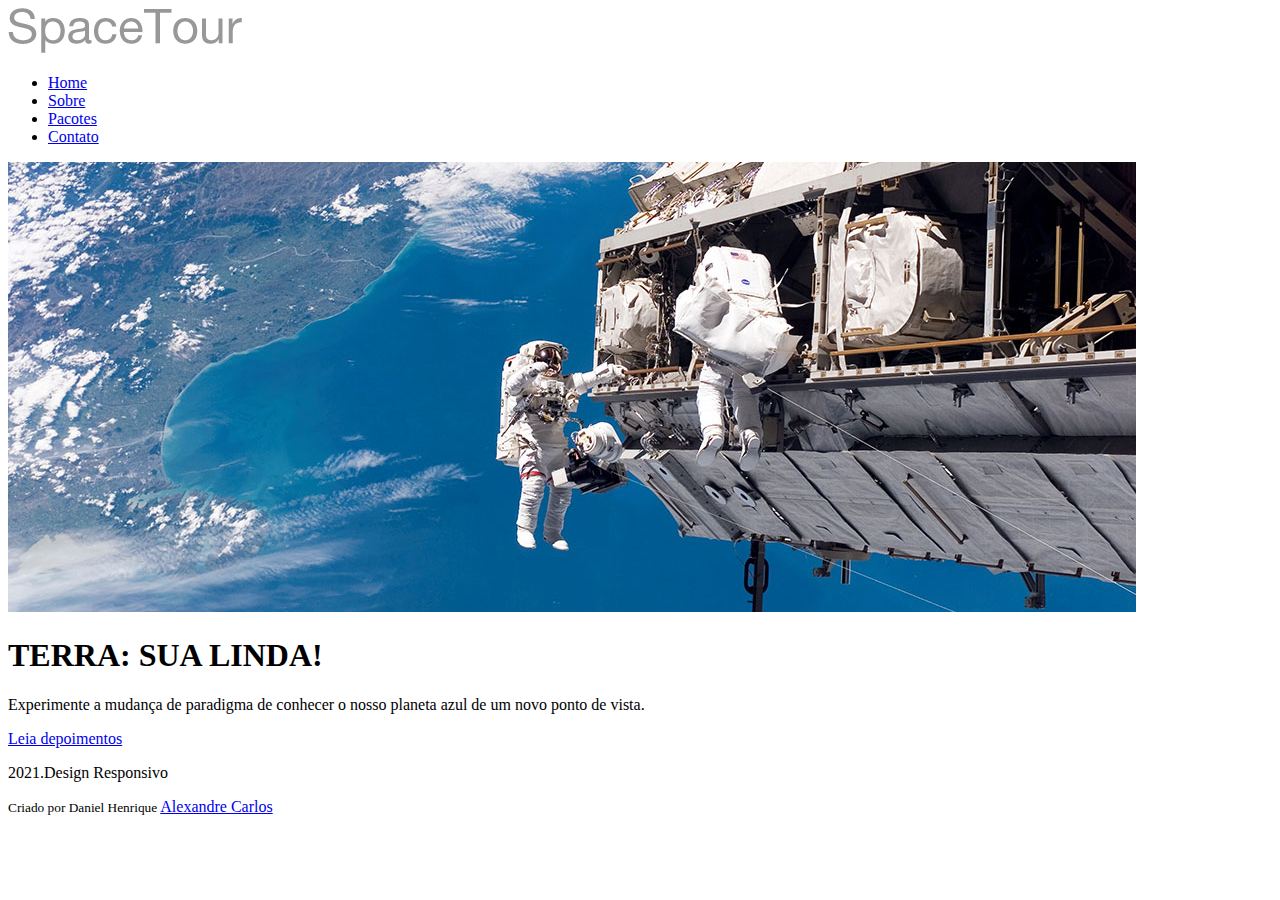
==== index.html @ c6913a9b "Add o conteúdo ao index.html" ====
<!DOCTYPE html>
<html lang="en">
    <head>
        <meta charset="UTF-8">
        <meta http-equiv="X-UA-Compatible" content="IE=edge">
        <meta name="viewport" content="width=device-width, initial-scale=1.0">
        <link rel="stylesheet" href="./css/estilo.css">
        <script src="./js/jquery-3.2.1.min.js" defer></script>
        <title>SPACETUR</title>
    </head>
    <body>
        <div class="container"></div>
            <header class="cabecalho">
                <div class="logo">
                    <img src="./img/logo-spacetours.png" alt="logo">
                </div>
                <div class="menu">
                    <nav>
                        <ul>
                            <li><a href="#">Home</a></li>
                            <li><a href="#">Sobre</a></li>
                            <li><a href="#">Pacotes</a></li>
                            <li><a href="#">Contato</a></li>
                        </ul>
                    </nav>
                </div>
            </header>

            <section class="banner">
                <img src="./img/banner.jpg" alt="">
                <div class="box">                    
                    <h1>TERRA: SUA LINDA!</h1>
                    <P>Experimente a mudança de paradigma de conhecer o nosso planeta azul de um novo ponto de vista.</P>
                    <a href="#">Leia depoimentos</a>
                </div>
            </section>

            <footer class="rodape">
                <p>2021.Design Responsivo</p>
                <small>Criado por Daniel Henrique</small>
                <a href="#">Alexandre Carlos</a>
            </footer>
        </div>
    </body>
</html>
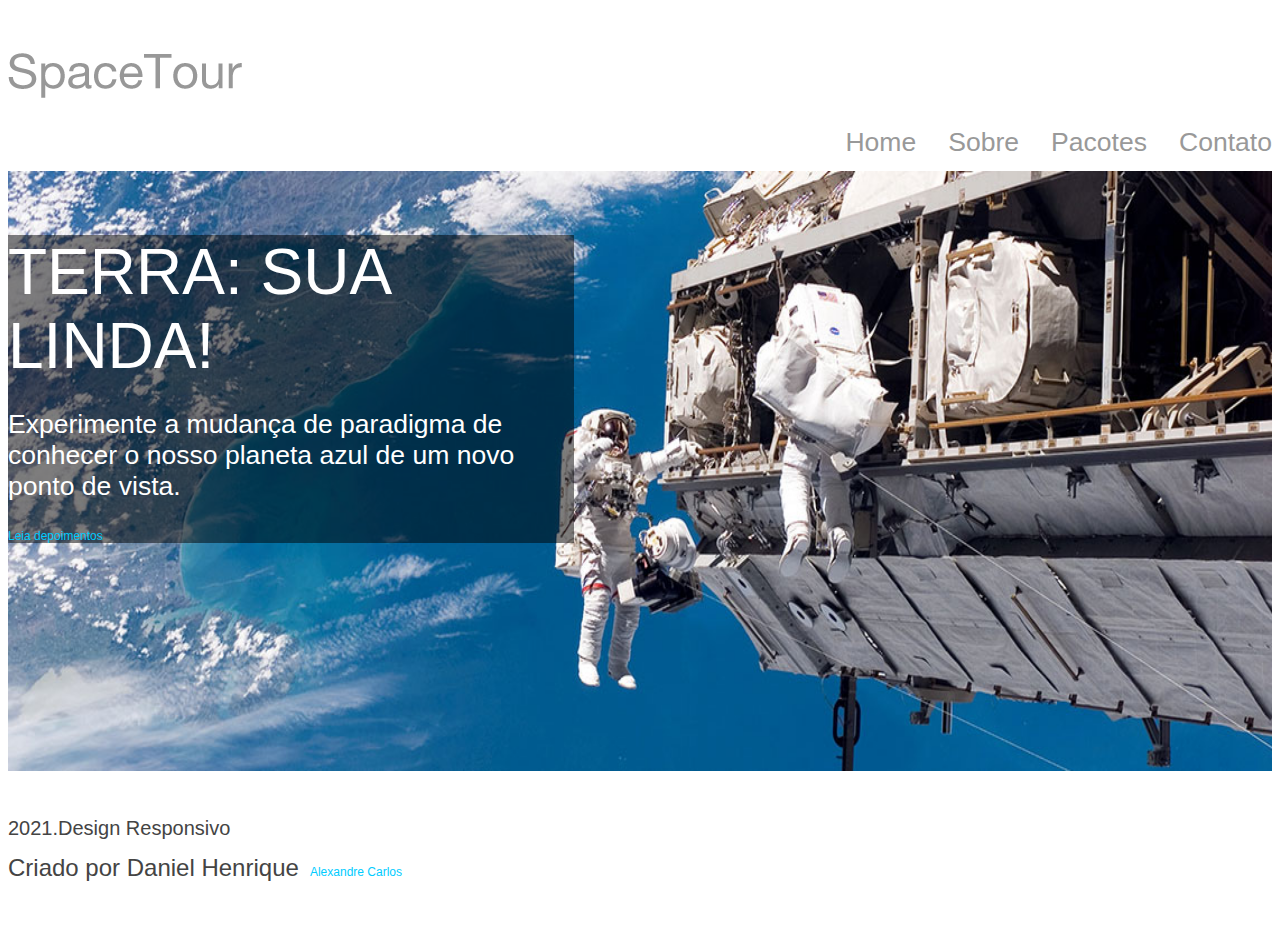
==== commit 29ce18af: "Add css a página." ====
--- a/index.html
+++ b/index.html
@@ -5,16 +5,16 @@
         <meta http-equiv="X-UA-Compatible" content="IE=edge">
         <meta name="viewport" content="width=device-width, initial-scale=1.0">
         <link rel="stylesheet" href="./css/estilo.css">
-        <script src="./js/jquery-3.2.1.min.js" defer></script>
+        <script src="./js/script.js" defer></script>
         <title>SPACETUR</title>
     </head>
     <body>
-        <div class="container"></div>
-            <header class="cabecalho">
-                <div class="logo">
+        <div id="container"></div>
+            <header id="cabecalho">
+                <div id="logo">
                     <img src="./img/logo-spacetours.png" alt="logo">
                 </div>
-                <div class="menu">
+                <div id="menu">
                     <nav>
                         <ul>
                             <li><a href="#">Home</a></li>
@@ -26,16 +26,16 @@
                 </div>
             </header>
 
-            <section class="banner">
+            <section id="banner">
                 <img src="./img/banner.jpg" alt="">
-                <div class="box">                    
+                <div id="box">                    
                     <h1>TERRA: SUA LINDA!</h1>
                     <P>Experimente a mudança de paradigma de conhecer o nosso planeta azul de um novo ponto de vista.</P>
                     <a href="#">Leia depoimentos</a>
                 </div>
             </section>
 
-            <footer class="rodape">
+            <footer id="rodape">
                 <p>2021.Design Responsivo</p>
                 <small>Criado por Daniel Henrique</small>
                 <a href="#">Alexandre Carlos</a>
--- a/css/estilo.css
+++ b/css/estilo.css
@@ -0,0 +1,103 @@
+body {
+    font-size: 12px;
+    font-family: Arial, Helvetica, sans-serif;
+    color: #444;
+}
+
+#container{
+    max-width: 94rem;
+}
+
+a{
+    color: #00ccff;
+    text-decoration: none;
+    font-size: 12px;
+}
+
+a:hover{
+    text-decoration: underline;
+}
+
+p{
+    font-size: 20px;
+}
+
+img{
+    max-width: 100%;
+}
+
+#cabecalho{
+    width: 100%;
+    height: 4rem;
+    margin-top: 3.33rem;
+    margin-bottom: 3.33rem;
+}
+
+#logo{
+    display: flex;
+    justify-content: left;
+}
+
+#menu ul{
+    display: flex;
+    justify-content: right;
+}
+
+ul li{
+    display: flex;
+    margin-left: 2rem;
+    font-size: 14px;
+    margin-top: 1rem;
+    list-style-type: none;
+}
+
+ul li a{
+    font-size: 1.66rem;
+    color: #999;
+}
+
+#banner{
+    height: 37.5rem;
+    margin-bottom: 2.91rem;
+    position: relative;
+    display: flex;
+}
+
+#box{
+    width: 35.4rem;
+    padding: 2.5 4rem;
+    position: absolute;
+    margin-top: 4rem;
+    background-color: rgba(0, 0, 0, 0.5);
+}
+
+#box p{
+    font-size: 1.66rem;
+    color: #fff;
+}
+
+#box h1{
+    margin-top: 0;
+    margin-bottom: 0;
+    font-size: 4rem;
+    color: #fff;
+    font-weight: 200;
+}
+
+#rodape{
+    width: 100%;
+    margin-bottom: 2.5rem;
+    font-size: 2.5rem;
+}   
+
+#rodape p{
+    margin-bottom: 0;
+}
+
+#rodape small{
+    font-size: 1.5rem;
+}
+
+#rodape a{
+    font-size: 1;
+}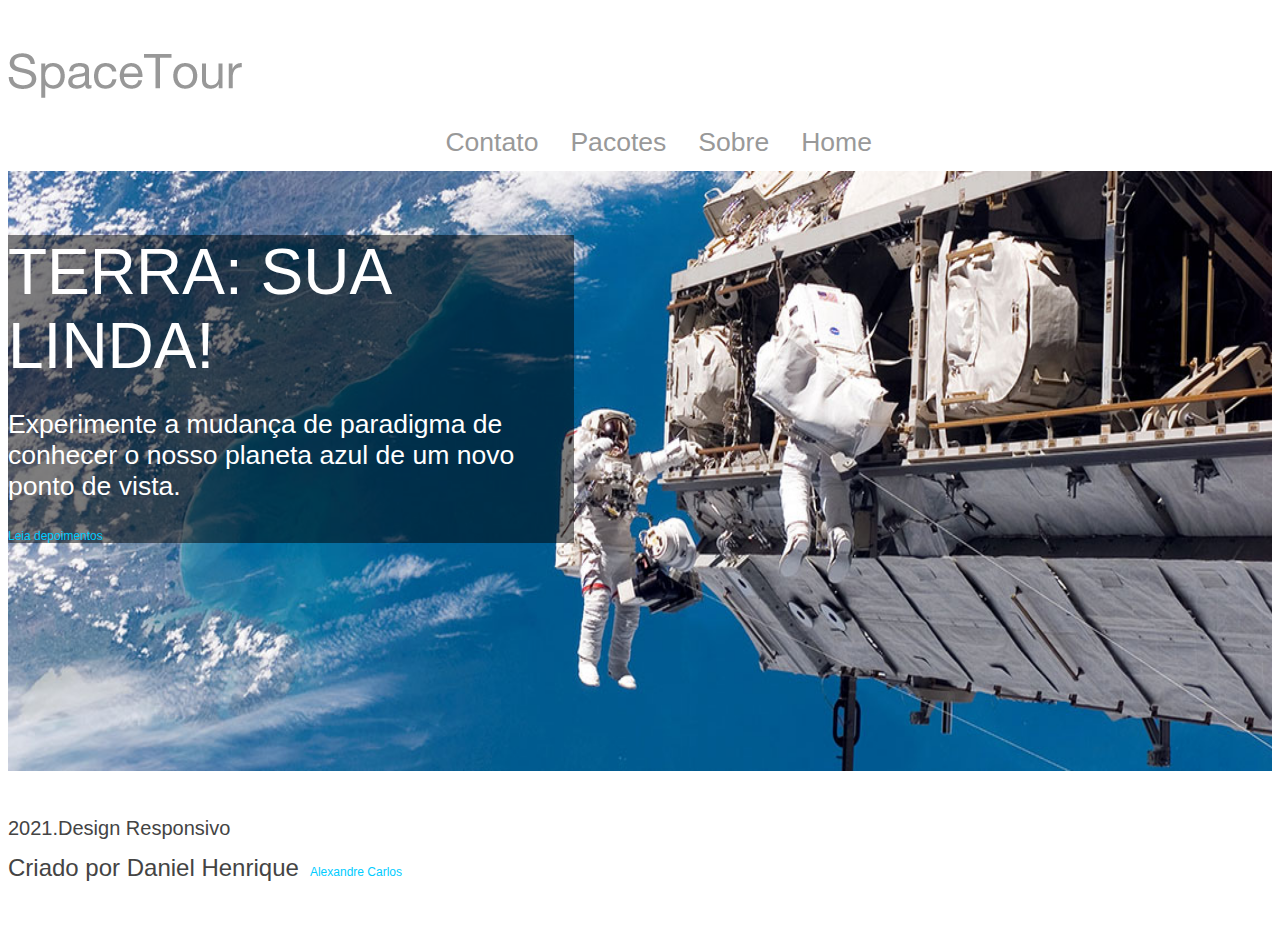
==== commit 71c9eed0: "Verifiquei o HTML e CSS" ====
--- a/index.html
+++ b/index.html
@@ -1,5 +1,5 @@
 <!DOCTYPE html>
-<html lang="en">
+<html lang="pt-br">
     <head>
         <meta charset="UTF-8">
         <meta http-equiv="X-UA-Compatible" content="IE=edge">
--- a/css/estilo.css
+++ b/css/estilo.css
@@ -35,16 +35,16 @@
 
 #logo{
     display: flex;
-    justify-content: left;
+    flex-direction: row;
 }
 
 #menu ul{
     display: flex;
-    justify-content: right;
+    flex-direction: row-reverse;
+    margin-right: 25rem;
 }
 
 ul li{
-    display: flex;
     margin-left: 2rem;
     font-size: 14px;
     margin-top: 1rem;
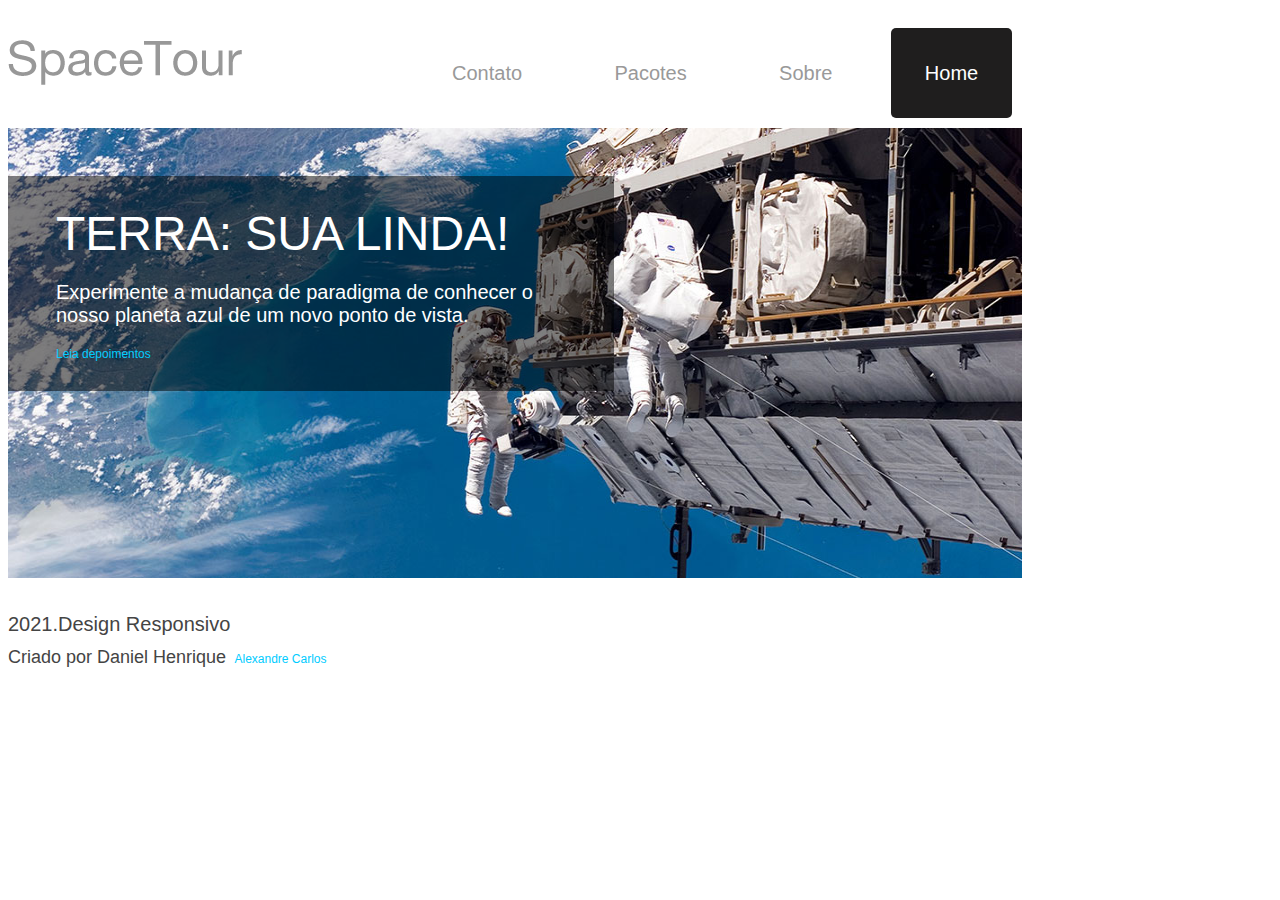
==== commit 2ab5a160: "Add contato." ====
--- a/index.html
+++ b/index.html
@@ -17,10 +17,10 @@
                 <div id="menu">
                     <nav>
                         <ul>
-                            <li><a href="#">Home</a></li>
+                            <li><a href="#" class="active">Home</a></li>
                             <li><a href="#">Sobre</a></li>
                             <li><a href="#">Pacotes</a></li>
-                            <li><a href="#">Contato</a></li>
+                            <li><a href="./contato.html">Contato</a></li>
                         </ul>
                     </nav>
                 </div>
@@ -28,9 +28,9 @@
 
             <section id="banner">
                 <img src="./img/banner.jpg" alt="">
-                <div id="box">                    
+                <div id="box">
                     <h1>TERRA: SUA LINDA!</h1>
-                    <P>Experimente a mudança de paradigma de conhecer o nosso planeta azul de um novo ponto de vista.</P>
+                    <p>Experimente a mudança de paradigma de conhecer o nosso planeta azul de um novo ponto de vista.</p>
                     <a href="#">Leia depoimentos</a>
                 </div>
             </section>
--- a/css/estilo.css
+++ b/css/estilo.css
@@ -1,11 +1,11 @@
-body {
+*{
     font-size: 12px;
     font-family: Arial, Helvetica, sans-serif;
     color: #444;
 }
 
 #container{
-    max-width: 94rem;
+    max-width: 1128px;
 }
 
 a{
@@ -28,76 +28,123 @@
 
 #cabecalho{
     width: 100%;
-    height: 4rem;
-    margin-top: 3.33rem;
-    margin-bottom: 3.33rem;
+    height: 48px;
+    margin-top: 40px;
+    margin-bottom: 40px;
 }
 
 #logo{
+    position: absolute;
     display: flex;
     flex-direction: row;
 }
 
 #menu ul{
+    padding: 10px;
+    position: relative;
     display: flex;
     flex-direction: row-reverse;
-    margin-right: 25rem;
+    margin-right: 20.8rem;
+}
+
+#menu a{
+    padding: 2.85rem;
 }
 
 ul li{
-    margin-left: 2rem;
+    margin-left: 24px;
     font-size: 14px;
-    margin-top: 1rem;
+    margin-top: 12px;
     list-style-type: none;
 }
 
 ul li a{
-    font-size: 1.66rem;
+    font-size: 20px;
     color: #999;
 }
 
 #banner{
-    height: 37.5rem;
-    margin-bottom: 2.91rem;
+    height: 450px;
+    margin-bottom: 35px;
     position: relative;
     display: flex;
+    margin-right: 20.8rem;
+}
+
+#banner img{
+    width: 100%;
 }
 
 #box{
-    width: 35.4rem;
-    padding: 2.5 4rem;
+    width: 42.5rem;
+    padding: 30px 48px;
     position: absolute;
-    margin-top: 4rem;
+    margin-top: 48px;
     background-color: rgba(0, 0, 0, 0.5);
 }
 
 #box p{
-    font-size: 1.66rem;
+    font-size: 20px;
     color: #fff;
 }
 
 #box h1{
     margin-top: 0;
     margin-bottom: 0;
-    font-size: 4rem;
+    font-size: 48px;
     color: #fff;
     font-weight: 200;
 }
 
 #rodape{
     width: 100%;
-    margin-bottom: 2.5rem;
-    font-size: 2.5rem;
-}   
+    margin-bottom: 30px;
+    font-size: 30px;
+}
 
 #rodape p{
     margin-bottom: 0;
 }
 
 #rodape small{
-    font-size: 1.5rem;
+    font-size: 18px;
 }
 
 #rodape a{
     font-size: 1;
+}
+
+#form-box{
+    font-size: 1.2rem;
+    width: 100%;
+    display: flex;
+    flex-direction: column;
+    justify-content: space-between;
+    align-items: right;
+}
+
+#form-box fieldset{
+    margin-right: 20.8rem;
+    display: flex;
+    flex-direction: column;
+    row-gap: 1rem;
+}
+
+#form-box fieldset legend{
+    font-size: 20px;
+}
+
+#form-box input{
+    width: 98.5%;
+    padding: 10px;
+    border: 1px solid #ccc;
+    border-radius: 5px;
+    margin-bottom: 1.2rem;
+    font-size: 20px;
+}
+
+.active{
+    background-color: rgb(31, 30, 30);
+    color: #fff;
+    border-radius: 5px;
 }